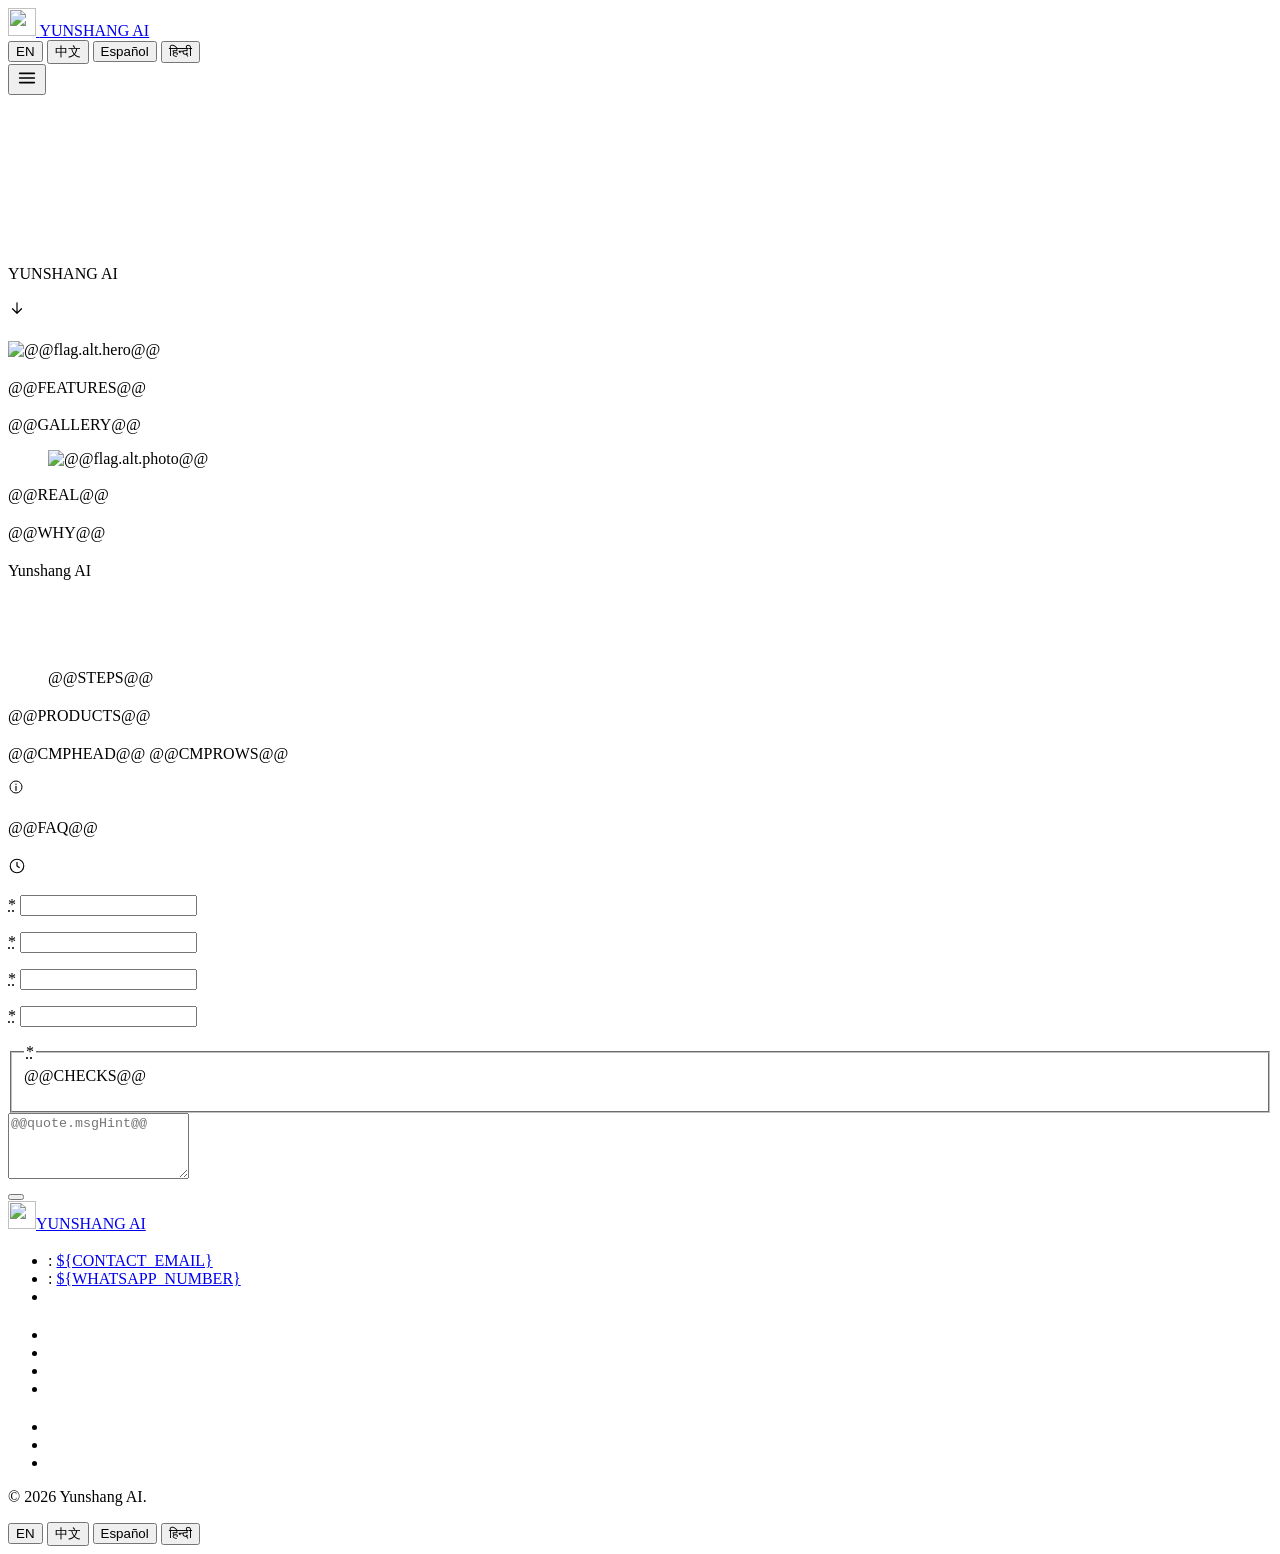
==== tools/index.template.html @ 7434f158 "Initial commit: Yunshang AI marketing site and project scaffolding." ====
<!DOCTYPE html>
<html lang="en" dir="ltr">
<head>
<meta charset="utf-8">
<meta name="viewport" content="width=device-width, initial-scale=1, viewport-fit=cover">
<title data-i18n="meta.title"></title>
<meta name="description" content="@@meta.desc@@" data-i18n-attr="content:meta.desc">
<meta name="keywords" content="AI smart glasses manufacturer, OEM AI glasses factory, wholesale camera glasses, ODM smart glasses, Bluetooth audio glasses supplier, AI translation glasses wholesale, Shenzhen smart glasses factory">
<meta name="robots" content="index, follow, max-image-preview:large">
<meta name="theme-color" content="#050608">
<link rel="canonical" href="@@SITE@@/">
<link rel="alternate" hreflang="en" href="@@SITE@@/?lang=en">
<link rel="alternate" hreflang="zh" href="@@SITE@@/?lang=zh">
<link rel="alternate" hreflang="es" href="@@SITE@@/?lang=es">
<link rel="alternate" hreflang="hi" href="@@SITE@@/?lang=hi">
<link rel="alternate" hreflang="x-default" href="@@SITE@@/">
<meta property="og:type" content="website">
<meta property="og:site_name" content="YUNSHANG AI">
<meta property="og:title" content="@@meta.ogTitle@@" data-i18n-attr="content:meta.ogTitle">
<meta property="og:description" content="@@meta.ogDesc@@" data-i18n-attr="content:meta.ogDesc">
<meta property="og:url" content="@@SITE@@/">
<meta property="og:image" content="@@SITE@@/assets/g2pro-hero.png">
<meta property="og:image:alt" content="@@flag.alt.hero@@">
<meta property="og:locale" content="en_US">
<meta property="og:locale:alternate" content="zh_CN">
<meta property="og:locale:alternate" content="es_ES">
<meta property="og:locale:alternate" content="hi_IN">
<meta name="twitter:card" content="summary_large_image">
<meta name="twitter:title" content="@@meta.ogTitle@@" data-i18n-attr="content:meta.ogTitle">
<meta name="twitter:description" content="@@meta.ogDesc@@" data-i18n-attr="content:meta.ogDesc">
<meta name="twitter:image" content="@@SITE@@/assets/g2pro-hero.png">
<link rel="icon" href="assets/logo.svg" type="image/svg+xml">
<link rel="preconnect" href="https://fonts.googleapis.com">
<link rel="preconnect" href="https://fonts.gstatic.com" crossorigin>
<link rel="preload" as="style" href="https://fonts.googleapis.com/css2?family=Space+Grotesk:wght@400;500;600;700&family=Inter:wght@400;500;600&family=Noto+Sans+SC:wght@400;500;700&family=Noto+Sans+Devanagari:wght@400;500;700&display=swap">
<link rel="stylesheet" href="https://fonts.googleapis.com/css2?family=Space+Grotesk:wght@400;500;600;700&family=Inter:wght@400;500;600&family=Noto+Sans+SC:wght@400;500;700&family=Noto+Sans+Devanagari:wght@400;500;700&display=swap">
<link rel="preload" as="image" href="assets/g2pro-hero.png" fetchpriority="high">
<link rel="stylesheet" href="style.css">
<script type="application/ld+json">
@@JSONLD@@
</script>
</head>
<body id="top">
<a class="skip-link" href="#flagship-body" data-i18n="a11y.skip"></a>

<header class="site-nav" id="site-nav">
  <div class="nav-inner">
    <a class="brand" href="#top" aria-label="YUNSHANG AI">
      <img src="assets/logo.svg" width="28" height="28" alt="" aria-hidden="true">
      <span class="brand-word">YUNSHANG AI</span>
    </a>
    <nav class="nav-links" id="nav-links" aria-label="@@a11y.main@@" data-i18n-attr="aria-label:a11y.main">
      <a href="#flagship" data-i18n="nav.flagship"></a>
      <a href="#collection" data-i18n="nav.collection"></a>
      <a href="#about" data-i18n="nav.about"></a>
      <a href="#faq" data-i18n="nav.faq"></a>
      <a href="#contact" data-i18n="nav.contact"></a>
    </nav>
    <div class="nav-tools">
      <div class="lang-switch" role="group" aria-label="@@a11y.lang@@" data-i18n-attr="aria-label:a11y.lang">
        <button type="button" data-lang="en" lang="en" aria-pressed="true">EN</button>
        <button type="button" data-lang="zh" lang="zh-Hans" aria-pressed="false">中文</button>
        <button type="button" data-lang="es" lang="es" aria-pressed="false">Español</button>
        <button type="button" data-lang="hi" lang="hi" aria-pressed="false">हिन्दी</button>
      </div>
      <a class="btn btn-primary btn-sm nav-cta" href="#quote" data-i18n="nav.quote"></a>
      <button type="button" class="nav-burger" id="nav-burger" aria-expanded="false" aria-controls="nav-links" aria-label="@@a11y.menu@@" data-i18n-attr="aria-label:a11y.menu">
        <svg viewBox="0 0 24 24" width="22" height="22" aria-hidden="true"><path d="M4 7h16M4 12h16M4 17h16" stroke="currentColor" stroke-width="1.8" stroke-linecap="round"/></svg>
      </button>
    </div>
  </div>
</header>

<main>
<!-- ============ FLAGSHIP: eye portal (Act 1) + glasses reveal (Act 2) ============ -->
<section id="flagship" class="flagship" aria-labelledby="hero-title" data-meta="flagship">
  <div class="portal" id="portal">
    <div class="portal-sticky">
      <canvas id="iris" class="iris-canvas" aria-hidden="true"></canvas>
      <div class="portal-intro" id="portal-intro">
        <p class="intro-brand">YUNSHANG AI</p>
        <p class="intro-line" data-i18n="hero.intro"></p>
        <p class="scroll-hint"><span data-i18n="hero.scroll"></span>
          <svg viewBox="0 0 24 24" width="18" height="18" aria-hidden="true"><path d="M12 5v14M6 13l6 6 6-6" fill="none" stroke="currentColor" stroke-width="1.6" stroke-linecap="round" stroke-linejoin="round"/></svg>
        </p>
      </div>
      <div class="stage" id="stage">
        <div class="stage-copy" id="stage-copy">
          <h1 id="hero-title">
            <span class="eyebrow" data-i18n="hero.eyebrow"></span>
            <span class="headline" data-i18n="hero.title"></span>
          </h1>
          <p class="stage-sub" data-i18n="hero.sub"></p>
          <div class="cta-row">
            <a class="btn btn-primary" href="#quote" data-i18n="hero.cta"></a>
            <a class="btn btn-ghost" href="#collection" data-i18n="hero.explore"></a>
          </div>
        </div>
        <div class="stage-product" id="stage-product" role="img" aria-label="@@a11y.stage@@" data-i18n-attr="aria-label:a11y.stage">
          <div class="rim-glow" aria-hidden="true"></div>
          <div class="tilt" id="tilt">
            <div class="spin" id="spin">
              <img class="ys-img" src="assets/g2pro-hero.png" width="1400" height="1072" loading="eager" fetchpriority="high" decoding="async" alt="@@flag.alt.hero@@" data-i18n-attr="alt:flag.alt.hero">
            </div>
          </div>
          <div class="floor" aria-hidden="true"></div>
        </div>
      </div>
    </div>
  </div>

  <div class="container flagship-body" id="flagship-body" tabindex="-1">
    <header class="section-head reveal">
      <p class="kicker" data-i18n="flag.kicker"></p>
      <h2 data-i18n="flag.title"></h2>
      <p class="lead" data-i18n="flag.lead"></p>
    </header>
    <div class="feature-grid">
@@FEATURES@@
    </div>

    <div class="gallery-wrap">
      <header class="section-head small reveal">
        <h3 data-i18n="flag.galTitle"></h3>
        <p class="lead" data-i18n="flag.galLead"></p>
      </header>
      <div class="gallery">
@@GALLERY@@
      </div>
      <figure class="lens-demo reveal">
        <div class="lens-stage" aria-hidden="false">
          <img class="ys-img lens-photo" src="assets/g2pro-photo.png" width="903" height="904" loading="lazy" decoding="async" alt="@@flag.alt.photo@@" data-i18n-attr="alt:flag.alt.photo">
          <div class="lens-sweep" aria-hidden="true"></div>
          <div class="lens-meter" aria-hidden="true">
            <span data-i18n="flag.lens.indoor"></span>
            <i><b></b></i>
            <span data-i18n="flag.lens.outdoor"></span>
          </div>
        </div>
        <figcaption>
          <strong data-i18n="flag.lens.title"></strong>
          <span data-i18n="flag.lens.caption"></span>
        </figcaption>
      </figure>
      <header class="section-head small reveal real-head">
        <h3 data-i18n="flag.real.title"></h3>
        <p class="lead" data-i18n="flag.real.lead"></p>
      </header>
      <div class="real-grid">
@@REAL@@
      </div>
      <p class="center reveal"><a class="btn btn-primary" href="#quote" data-prefill="g2pro" data-i18n="flag.cta"></a></p>
    </div>
  </div>
</section>

<!-- ============ WHY ============ -->
<section id="why" class="section" aria-labelledby="why-title" data-meta="why">
  <div class="container">
    <header class="section-head reveal">
      <p class="kicker" data-i18n="why.kicker"></p>
      <h2 id="why-title" data-i18n="why.title"></h2>
      <p class="lead" data-i18n="why.lead"></p>
    </header>
    <div class="trust-grid">
@@WHY@@
    </div>
  </div>
</section>

<!-- ============ ABOUT ============ -->
<section id="about" class="section section-about" aria-labelledby="about-title" data-meta="about">
  <div class="container about-grid">
    <div class="about-copy reveal">
      <p class="kicker" data-i18n="about.kicker"></p>
      <h2 id="about-title" data-i18n="about.title"></h2>
      <blockquote class="statement"><p data-i18n="about.statement"></p></blockquote>
      <p data-i18n="about.p2"></p>
      <p data-i18n="about.p3"></p>
      <!-- OPTIONAL: pronunciation helper. Delete this <p> if not wanted. -->
      <p class="pron"><span class="brand-inline">Yunshang AI</span> <span data-i18n="about.pron"></span></p>
    </div>
    <div class="process-wrap reveal">
      <h3 data-i18n="about.procTitle"></h3>
      <div class="process" role="group" aria-label="@@a11y.process@@" data-i18n-attr="aria-label:a11y.process">
        <svg class="process-line" viewBox="0 0 1000 40" preserveAspectRatio="none" aria-hidden="true">
          <defs>
            <linearGradient id="pl" x1="0" x2="1" y1="0" y2="0">
              <stop offset="0" stop-color="#3AA6FF"/><stop offset=".6" stop-color="#7BD8FF"/><stop offset="1" stop-color="#F5B942"/>
            </linearGradient>
          </defs>
          <line x1="100" y1="20" x2="900" y2="20" stroke="url(#pl)" stroke-width="2" stroke-dasharray="6 8" class="process-dash"/>
        </svg>
        <ol class="process-steps">
@@STEPS@@
        </ol>
      </div>
    </div>
  </div>
</section>

<!-- ============ COLLECTION ============ -->
<section id="collection" class="section" aria-labelledby="coll-title" data-meta="collection">
  <div class="container">
    <header class="section-head reveal">
      <p class="kicker" data-i18n="coll.kicker"></p>
      <h2 id="coll-title" data-i18n="coll.title"></h2>
      <p class="lead" data-i18n="coll.lead"></p>
    </header>
    <div class="product-grid">
@@PRODUCTS@@
    </div>
  </div>
</section>

<!-- ============ COMPARE ============ -->
<section id="compare" class="section" aria-labelledby="cmp-title" data-meta="compare">
  <div class="container">
    <header class="section-head reveal">
      <p class="kicker" data-i18n="cmp.kicker"></p>
      <h2 id="cmp-title" data-i18n="cmp.title"></h2>
      <p class="lead" data-i18n="cmp.lead"></p>
    </header>
    <p class="swipe-hint" data-i18n="cmp.swipe"></p>
    <div class="table-wrap reveal" role="region" aria-labelledby="cmp-title" tabindex="0">
      <table class="cmp">
        <caption class="sr-only" data-i18n="cmp.caption"></caption>
        <thead>
          <tr>
@@CMPHEAD@@
          </tr>
        </thead>
        <tbody>
@@CMPROWS@@
        </tbody>
      </table>
    </div>
    <p class="cmp-note" data-i18n="cmp.legend"></p>
    <p class="cmp-note e12-note"><svg viewBox="0 0 24 24" width="16" height="16" aria-hidden="true"><circle cx="12" cy="12" r="9" fill="none" stroke="currentColor" stroke-width="1.5"/><path d="M12 11v6M12 7.5v.5" stroke="currentColor" stroke-width="1.8" stroke-linecap="round"/></svg><span data-i18n="cmp.e12"></span></p>
  </div>
</section>

<!-- ============ FAQ ============ -->
<section id="faq" class="section" aria-labelledby="faq-title" data-meta="faq">
  <div class="container narrow">
    <header class="section-head reveal">
      <p class="kicker" data-i18n="faq.kicker"></p>
      <h2 id="faq-title" data-i18n="faq.title"></h2>
      <p class="lead" data-i18n="faq.lead"></p>
    </header>
    <div class="faq-list">
@@FAQ@@
    </div>
  </div>
</section>

<!-- ============ QUOTE ============ -->
<section id="quote" class="section section-quote" aria-labelledby="quote-title" data-meta="quote">
  <div class="container quote-grid">
    <div class="quote-copy reveal">
      <p class="kicker" data-i18n="quote.kicker"></p>
      <h2 id="quote-title" data-i18n="quote.title"></h2>
      <p class="lead" data-i18n="quote.lead"></p>
      <p class="reply-badge"><svg viewBox="0 0 24 24" width="18" height="18" aria-hidden="true"><circle cx="12" cy="12" r="9" fill="none" stroke="currentColor" stroke-width="1.5"/><path d="M12 7v5l3 2" fill="none" stroke="currentColor" stroke-width="1.6" stroke-linecap="round"/></svg><span data-i18n="quote.reply"></span></p>
      <p class="muted small" data-i18n="quote.privacy"></p>
    </div>
    <div class="quote-card glass reveal">
      <form id="quote-form" novalidate>
        <div class="field">
          <label for="f-name"><span data-i18n="quote.name"></span> <abbr title="@@quote.required@@" data-i18n-attr="title:quote.required">*</abbr></label>
          <input id="f-name" name="name" type="text" autocomplete="name" required aria-describedby="e-name">
          <p class="err" id="e-name" data-err="name" aria-live="polite"></p>
        </div>
        <div class="field">
          <label for="f-contact"><span data-i18n="quote.contact"></span> <abbr title="@@quote.required@@" data-i18n-attr="title:quote.required">*</abbr></label>
          <input id="f-contact" name="contact" type="text" autocomplete="email" inputmode="email" required aria-describedby="h-contact e-contact">
          <p class="hint" id="h-contact" data-i18n="quote.contactHint"></p>
          <p class="err" id="e-contact" data-err="contact" aria-live="polite"></p>
        </div>
        <div class="field-row">
          <div class="field">
            <label for="f-country"><span data-i18n="quote.country"></span> <abbr title="@@quote.required@@" data-i18n-attr="title:quote.required">*</abbr></label>
            <input id="f-country" name="country" type="text" autocomplete="country-name" required aria-describedby="e-country">
            <p class="err" id="e-country" data-err="country" aria-live="polite"></p>
          </div>
          <div class="field">
            <label for="f-qty"><span data-i18n="quote.qty"></span> <abbr title="@@quote.required@@" data-i18n-attr="title:quote.required">*</abbr></label>
            <input id="f-qty" name="qty" type="number" min="1" step="1" inputmode="numeric" required aria-describedby="e-qty">
            <p class="err" id="e-qty" data-err="qty" aria-live="polite"></p>
          </div>
        </div>
        <fieldset class="field" aria-describedby="e-products">
          <legend><span data-i18n="quote.products"></span> <abbr title="@@quote.required@@" data-i18n-attr="title:quote.required">*</abbr></legend>
          <div class="check-grid">
@@CHECKS@@
          </div>
          <p class="err" id="e-products" data-err="products" aria-live="polite"></p>
        </fieldset>
        <div class="field">
          <label for="f-msg" data-i18n="quote.msg"></label>
          <textarea id="f-msg" name="message" rows="4" placeholder="@@quote.msgHint@@" data-i18n-attr="placeholder:quote.msgHint"></textarea>
        </div>
        <button class="btn btn-primary btn-block" type="submit" data-i18n="quote.submit"></button>
      </form>
      <div class="form-success" id="form-success" hidden tabindex="-1">
        <svg viewBox="0 0 48 48" width="48" height="48" aria-hidden="true"><circle cx="24" cy="24" r="21" fill="none" stroke="#7BD8FF" stroke-width="2"/><path d="M15 24.5l6 6 12-13" fill="none" stroke="#F5B942" stroke-width="2.4" stroke-linecap="round" stroke-linejoin="round"/></svg>
        <h3 data-i18n="quote.okTitle"></h3>
        <p data-i18n="quote.okBody"></p>
        <div class="cta-row">
          <a class="btn btn-primary" id="mailto-link" href="mailto:${CONTACT_EMAIL}" data-i18n="quote.mailto"></a>
          <a class="btn btn-ghost" id="wa-link" href="https://wa.me/${WHATSAPP_NUMBER}" target="_blank" rel="noopener" data-i18n="quote.whatsapp"></a>
        </div>
        <button type="button" class="link-btn" id="form-again" data-i18n="quote.again"></button>
      </div>
    </div>
  </div>
</section>
</main>

<!-- ============ FOOTER ============ -->
<footer class="site-footer" id="contact">
  <div class="container footer-grid">
    <div class="footer-brand">
      <a class="brand" href="#top" aria-label="YUNSHANG AI"><img src="assets/logo.svg" width="28" height="28" alt="" aria-hidden="true"><span class="brand-word">YUNSHANG AI</span></a>
      <p data-i18n="footer.line"></p>
      <p class="gold" data-i18n="footer.loc"></p>
    </div>
    <div>
      <h2 class="footer-h" data-i18n="footer.contact"></h2>
      <ul class="footer-list">
        <li><span data-i18n="footer.email"></span>: <a href="mailto:${CONTACT_EMAIL}">${CONTACT_EMAIL}</a></li>
        <li><span data-i18n="footer.wa"></span>: <a href="https://wa.me/${WHATSAPP_NUMBER}" rel="noopener" target="_blank">${WHATSAPP_NUMBER}</a></li>
        <li><a href="#quote" data-i18n="nav.quote"></a></li>
      </ul>
    </div>
    <div>
      <h2 class="footer-h" data-i18n="footer.explore"></h2>
      <ul class="footer-list">
        <li><a href="#flagship" data-i18n="nav.flagship"></a></li>
        <li><a href="#collection" data-i18n="nav.collection"></a></li>
        <li><a href="#compare" data-i18n="footer.compare"></a></li>
        <li><a href="#faq" data-i18n="nav.faq"></a></li>
      </ul>
    </div>
    <div>
      <h2 class="footer-h" data-i18n="footer.company"></h2>
      <ul class="footer-list">
        <li><a href="#about" data-i18n="nav.about"></a></li>
        <li><a href="#why" data-i18n="footer.why"></a></li>
        <li><a href="#contact" data-i18n="nav.contact"></a></li>
      </ul>
    </div>
  </div>
  <div class="container footer-base">
    <p>© <span id="year">2026</span> Yunshang AI. <span data-i18n="footer.rights"></span></p>
    <div class="lang-switch lang-switch-footer" role="group" aria-label="@@a11y.lang@@" data-i18n-attr="aria-label:a11y.lang">
      <button type="button" data-lang="en" lang="en" aria-pressed="true">EN</button>
      <button type="button" data-lang="zh" lang="zh-Hans" aria-pressed="false">中文</button>
      <button type="button" data-lang="es" lang="es" aria-pressed="false">Español</button>
      <button type="button" data-lang="hi" lang="hi" aria-pressed="false">हिन्दी</button>
    </div>
  </div>
</footer>

<!-- ============ PRODUCT DETAIL MODAL ============ -->
<dialog class="product-dialog" id="product-dialog" aria-labelledby="dlg-title">
  <div class="dlg-inner">
    <button type="button" class="dlg-close" id="dlg-close" aria-label="@@a11y.close@@" data-i18n-attr="aria-label:a11y.close">
      <svg viewBox="0 0 24 24" width="20" height="20" aria-hidden="true"><path d="M6 6l12 12M18 6L6 18" stroke="currentColor" stroke-width="1.8" stroke-linecap="round"/></svg>
    </button>
    <nav aria-label="Breadcrumb" class="crumbs-nav">
      <ol class="crumbs">
        <li><a href="#top" data-i18n="coll.home"></a></li>
        <li><a href="#collection" data-i18n="nav.collection"></a></li>
        <li aria-current="page" id="dlg-crumb"></li>
      </ol>
    </nav>
    <div class="dlg-grid">
      <div class="dlg-media"><img class="ys-img" id="dlg-img" src="assets/g2pro-hero.png" width="1000" height="600" loading="lazy" decoding="async" alt=""></div>
      <div class="dlg-body">
        <p class="cat" id="dlg-cat"></p>
        <h3 id="dlg-title"></h3>
        <p id="dlg-line"></p>
        <h4 data-i18n="coll.specs"></h4>
        <ul class="spec-list" id="dlg-specs"></ul>
        <p class="muted small" data-i18n="coll.oem"></p>
        <button type="button" class="btn btn-primary" id="dlg-request" data-i18n="coll.request"></button>
      </div>
    </div>
  </div>
</dialog>

<script src="translations.js"></script>
<script src="main.js"></script>
</body>
</html>
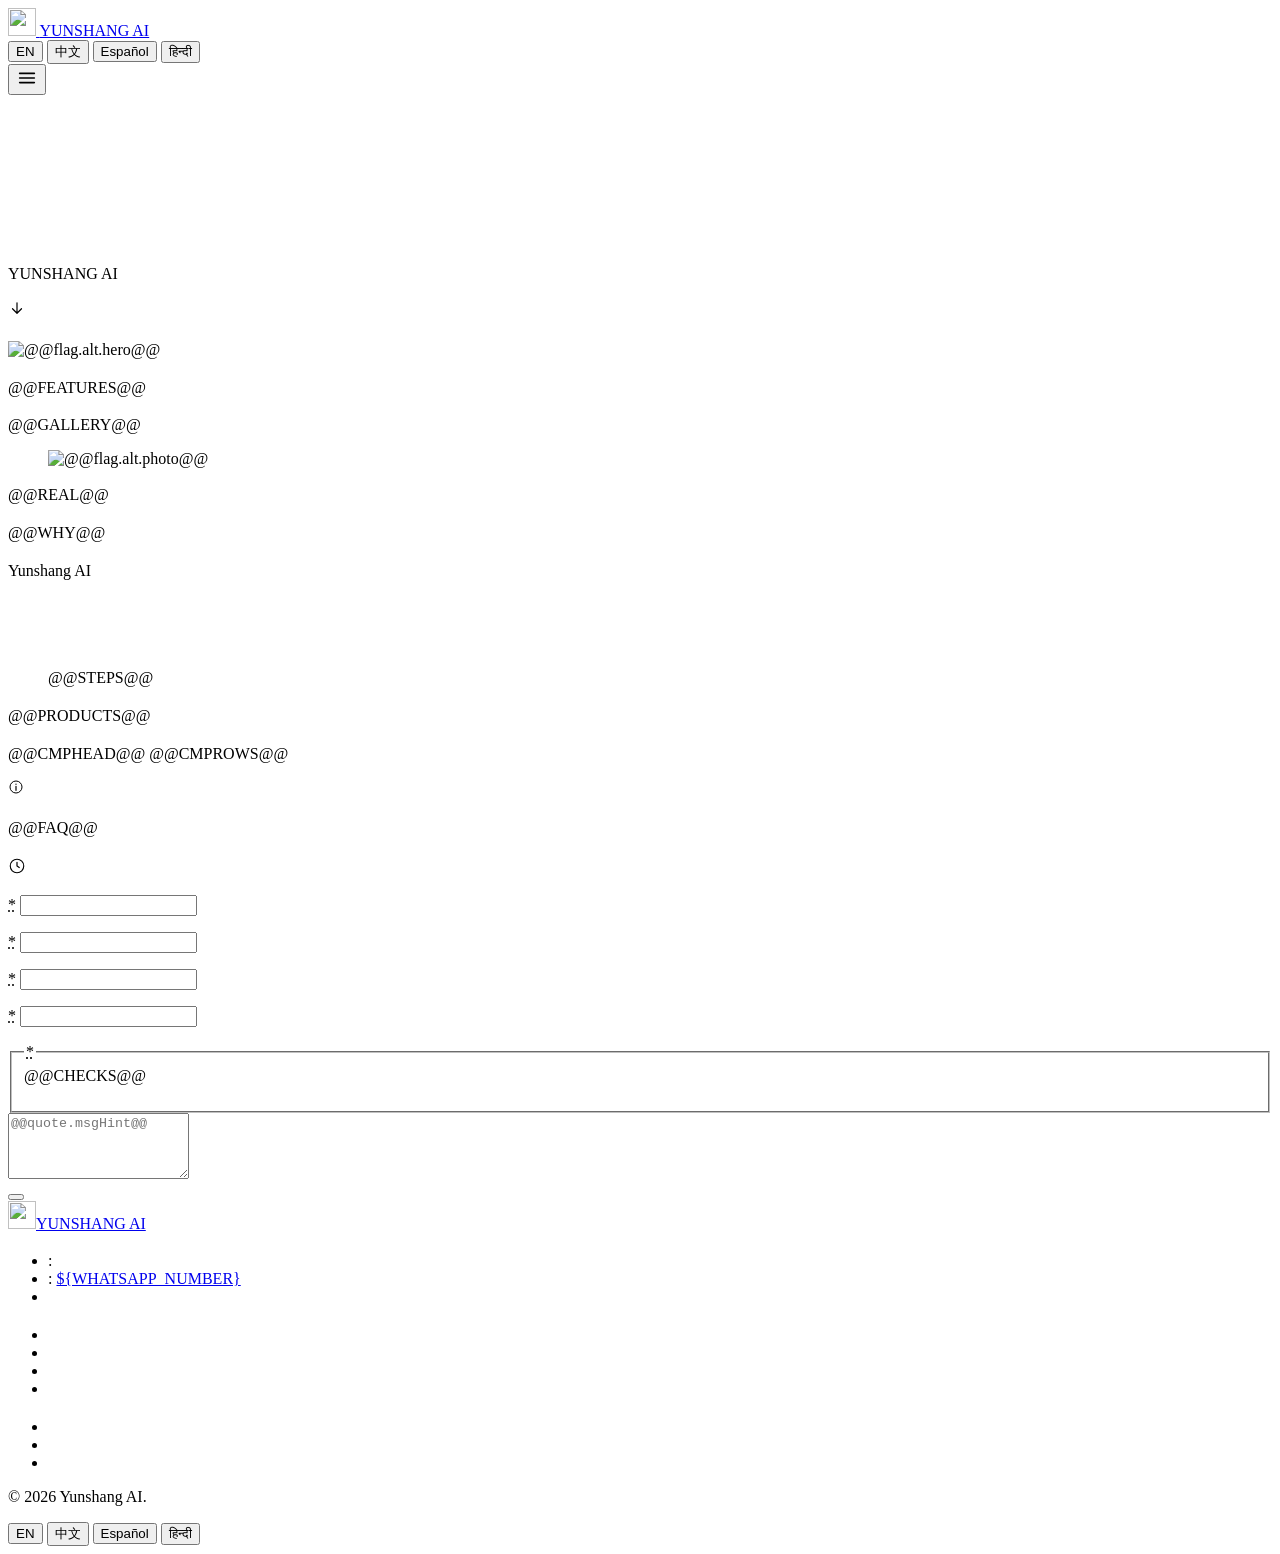
==== commit 7f1b63ce: "Set the sales contact email and fix phone-width layout. Wire Szyskj22@163.com through the footer, ma" ====
--- a/tools/index.template.html
+++ b/tools/index.template.html
@@ -36,6 +36,13 @@
 <link rel="stylesheet" href="https://fonts.googleapis.com/css2?family=Space+Grotesk:wght@400;500;600;700&family=Inter:wght@400;500;600&family=Noto+Sans+SC:wght@400;500;700&family=Noto+Sans+Devanagari:wght@400;500;700&display=swap">
 <link rel="preload" as="image" href="assets/g2pro-hero.png" fetchpriority="high">
 <link rel="stylesheet" href="style.css">
+<noscript>
+  <style>
+    .reveal { opacity: 1 !important; transform: none !important; }
+    .site-nav { transform: none !important; opacity: 1 !important; }
+    .stage-copy, .stage-product { opacity: 1 !important; transform: none !important; }
+  </style>
+</noscript>
 <script type="application/ld+json">
 @@JSONLD@@
 </script>
@@ -55,6 +62,7 @@
       <a href="#about" data-i18n="nav.about"></a>
       <a href="#faq" data-i18n="nav.faq"></a>
       <a href="#contact" data-i18n="nav.contact"></a>
+      <a class="btn btn-primary nav-menu-cta" href="#quote" data-i18n="nav.quote"></a>
     </nav>
     <div class="nav-tools">
       <div class="lang-switch" role="group" aria-label="@@a11y.lang@@" data-i18n-attr="aria-label:a11y.lang">
@@ -307,7 +315,7 @@
         <h3 data-i18n="quote.okTitle"></h3>
         <p data-i18n="quote.okBody"></p>
         <div class="cta-row">
-          <a class="btn btn-primary" id="mailto-link" href="mailto:${CONTACT_EMAIL}" data-i18n="quote.mailto"></a>
+          <a class="btn btn-primary" id="mailto-link" href="mailto:Szyskj22@163.com" data-i18n="quote.mailto"></a>
           <a class="btn btn-ghost" id="wa-link" href="https://wa.me/${WHATSAPP_NUMBER}" target="_blank" rel="noopener" data-i18n="quote.whatsapp"></a>
         </div>
         <button type="button" class="link-btn" id="form-again" data-i18n="quote.again"></button>
@@ -328,7 +336,7 @@
     <div>
       <h2 class="footer-h" data-i18n="footer.contact"></h2>
       <ul class="footer-list">
-        <li><span data-i18n="footer.email"></span>: <a href="mailto:${CONTACT_EMAIL}">${CONTACT_EMAIL}</a></li>
+        <li><span data-i18n="footer.email"></span>: <a href="mailto:Szyskj22@163.com" data-i18n="footer.address"></a></li>
         <li><span data-i18n="footer.wa"></span>: <a href="https://wa.me/${WHATSAPP_NUMBER}" rel="noopener" target="_blank">${WHATSAPP_NUMBER}</a></li>
         <li><a href="#quote" data-i18n="nav.quote"></a></li>
       </ul>
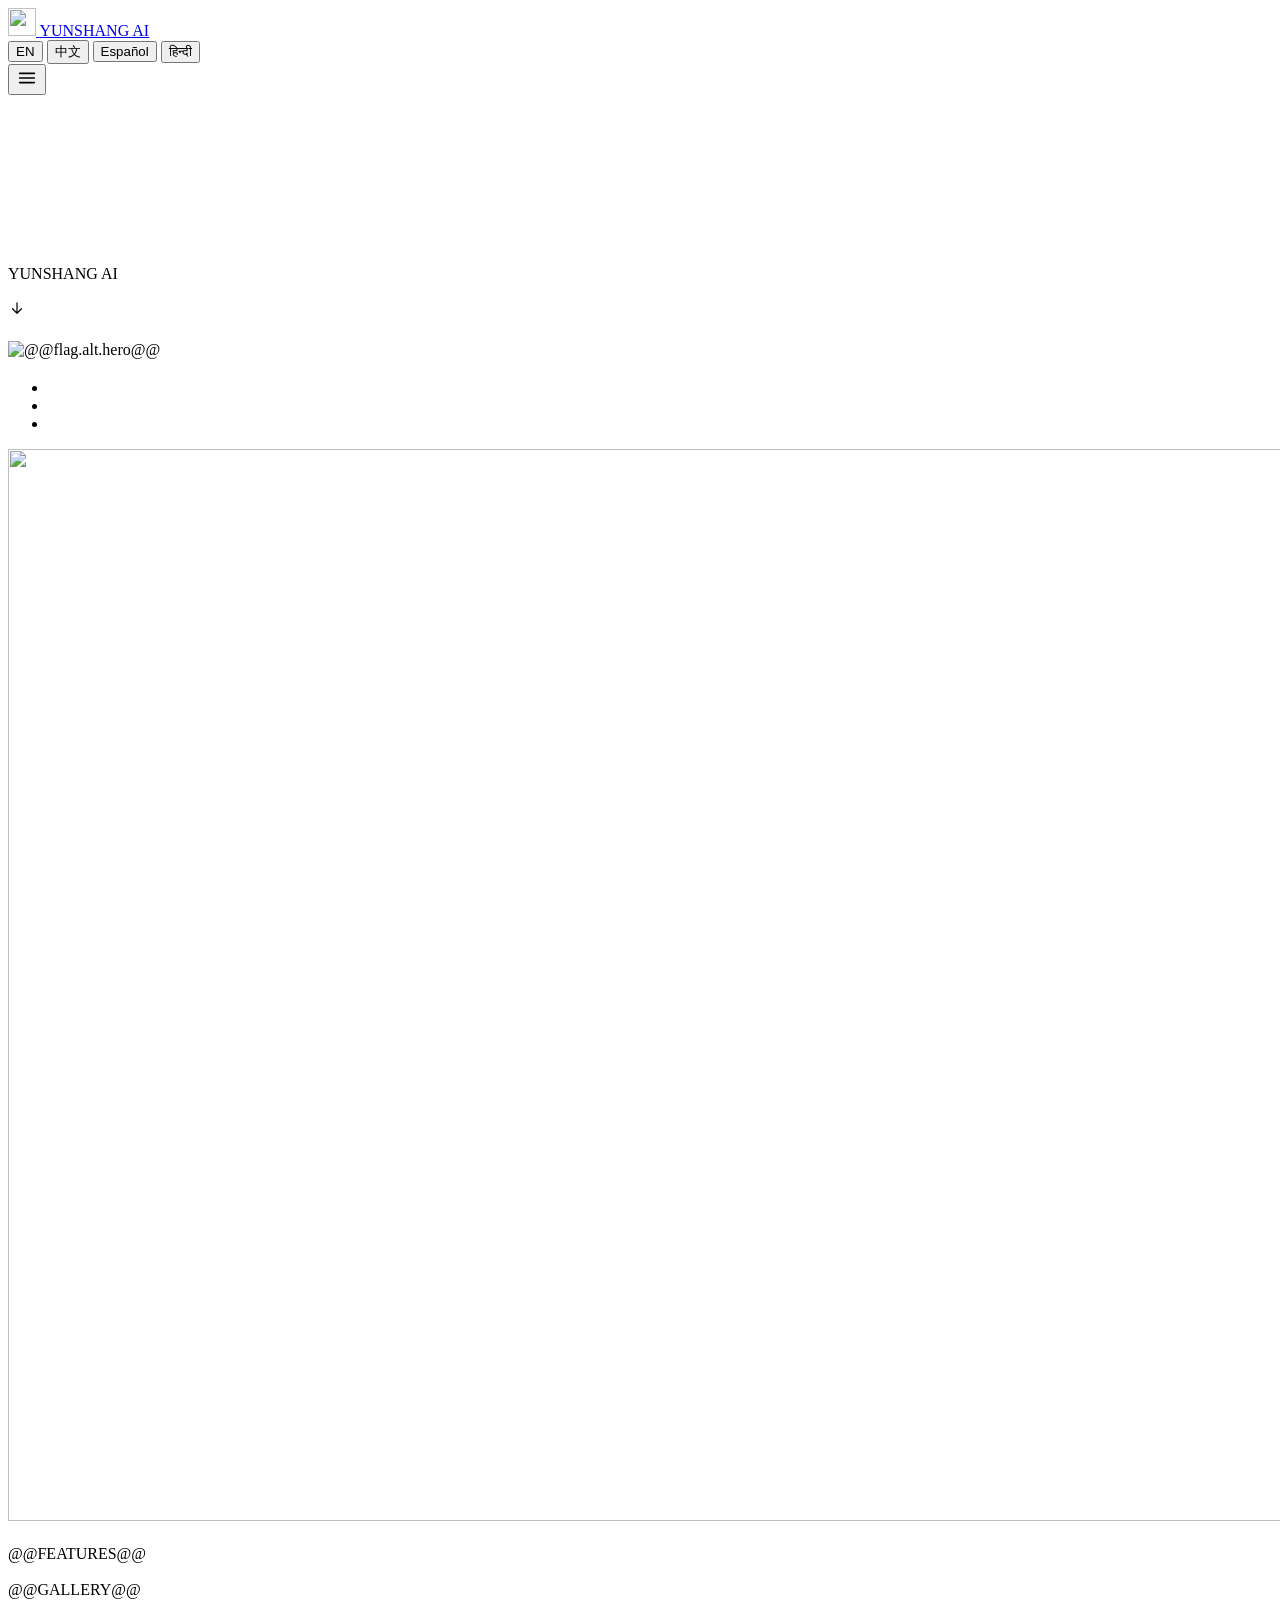
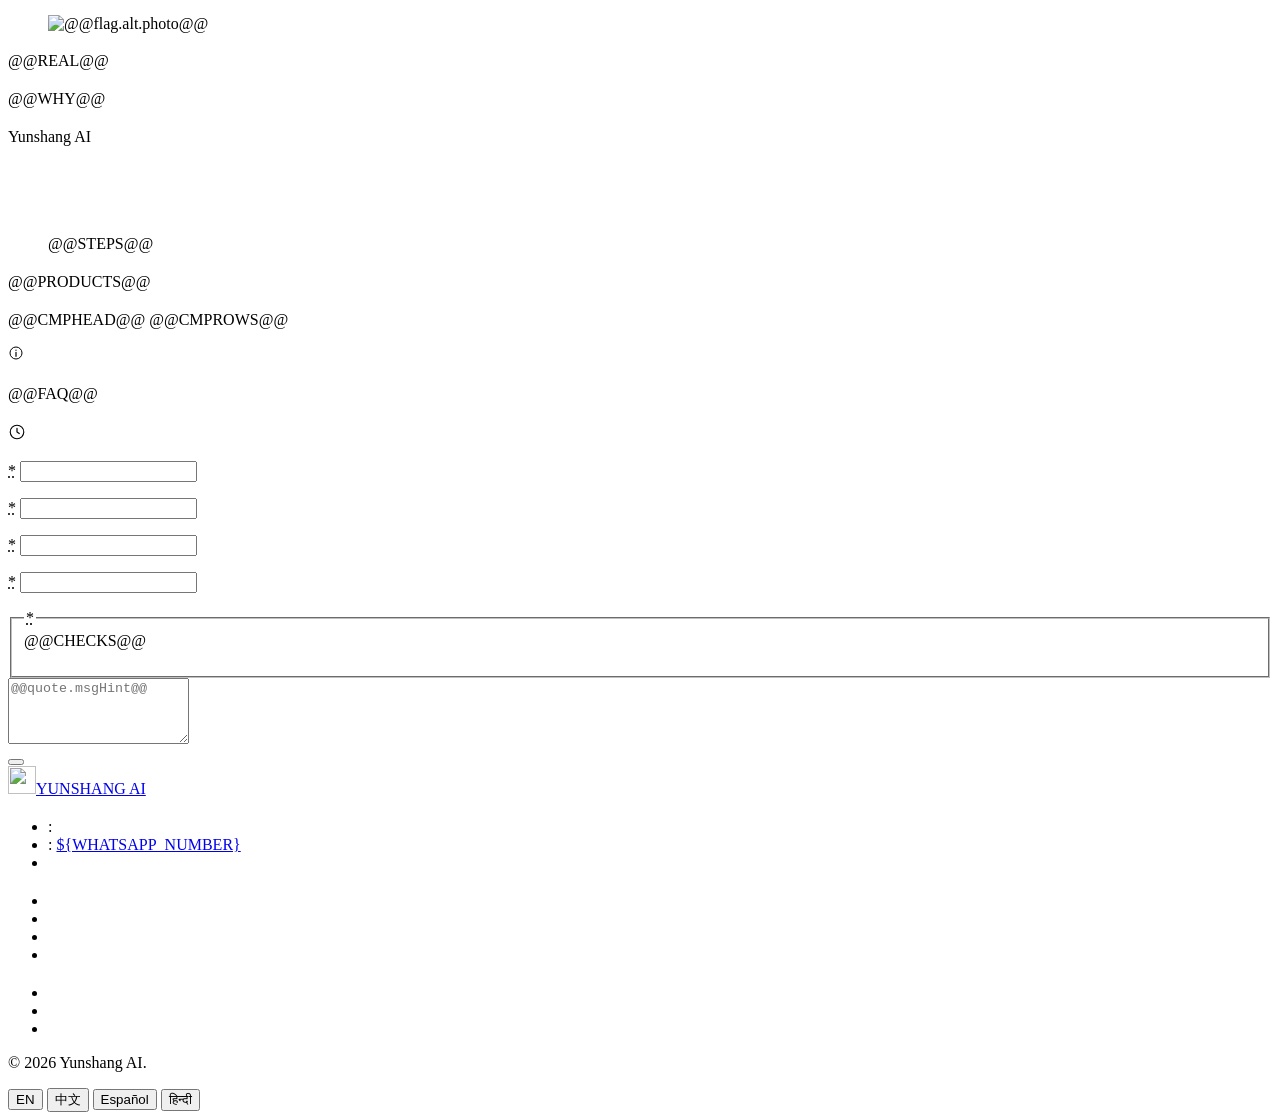
==== commit 5266ae59: "Add exploded camera-lens scroll section below hero Insert the scroll-driven optics scene between the" ====
--- a/tools/index.template.html
+++ b/tools/index.template.html
@@ -117,6 +117,31 @@
     </div>
   </div>
 
+  <!-- Act 3: scroll-driven exploded view of the camera lens -->
+  <div class="optics" id="optics">
+    <div class="optics-sticky">
+      <p class="optics-big" id="optics-big" aria-hidden="true" data-i18n="optics.big"></p>
+      <div class="optics-inner">
+        <div class="optics-copy" id="optics-copy">
+          <p class="kicker" data-i18n="optics.kicker"></p>
+          <h2 data-i18n="optics.title"></h2>
+          <p class="lead" data-i18n="optics.lead"></p>
+          <ul class="optics-stats">
+            <li><strong data-i18n="optics.stats.0.v"></strong><span data-i18n="optics.stats.0.l"></span></li>
+            <li><strong data-i18n="optics.stats.1.v"></strong><span data-i18n="optics.stats.1.l"></span></li>
+            <li><strong data-i18n="optics.stats.2.v"></strong><span data-i18n="optics.stats.2.l"></span></li>
+          </ul>
+          <p class="optics-note" data-i18n="optics.note"></p>
+        </div>
+        <div class="optics-visual" id="optics-visual" role="img" aria-label="@@optics.alt@@" data-i18n-attr="aria-label:optics.alt">
+          <div class="optics-glow" id="optics-glow" aria-hidden="true"></div>
+          <img class="ys-img optics-glasses" id="optics-glasses" src="assets/g2pro-hero.png" width="1400" height="1072" loading="lazy" decoding="async" alt="">
+          <div class="lx-rig" id="lx-rig" aria-hidden="true"></div>
+        </div>
+      </div>
+    </div>
+  </div>
+
   <div class="container flagship-body" id="flagship-body" tabindex="-1">
     <header class="section-head reveal">
       <p class="kicker" data-i18n="flag.kicker"></p>
